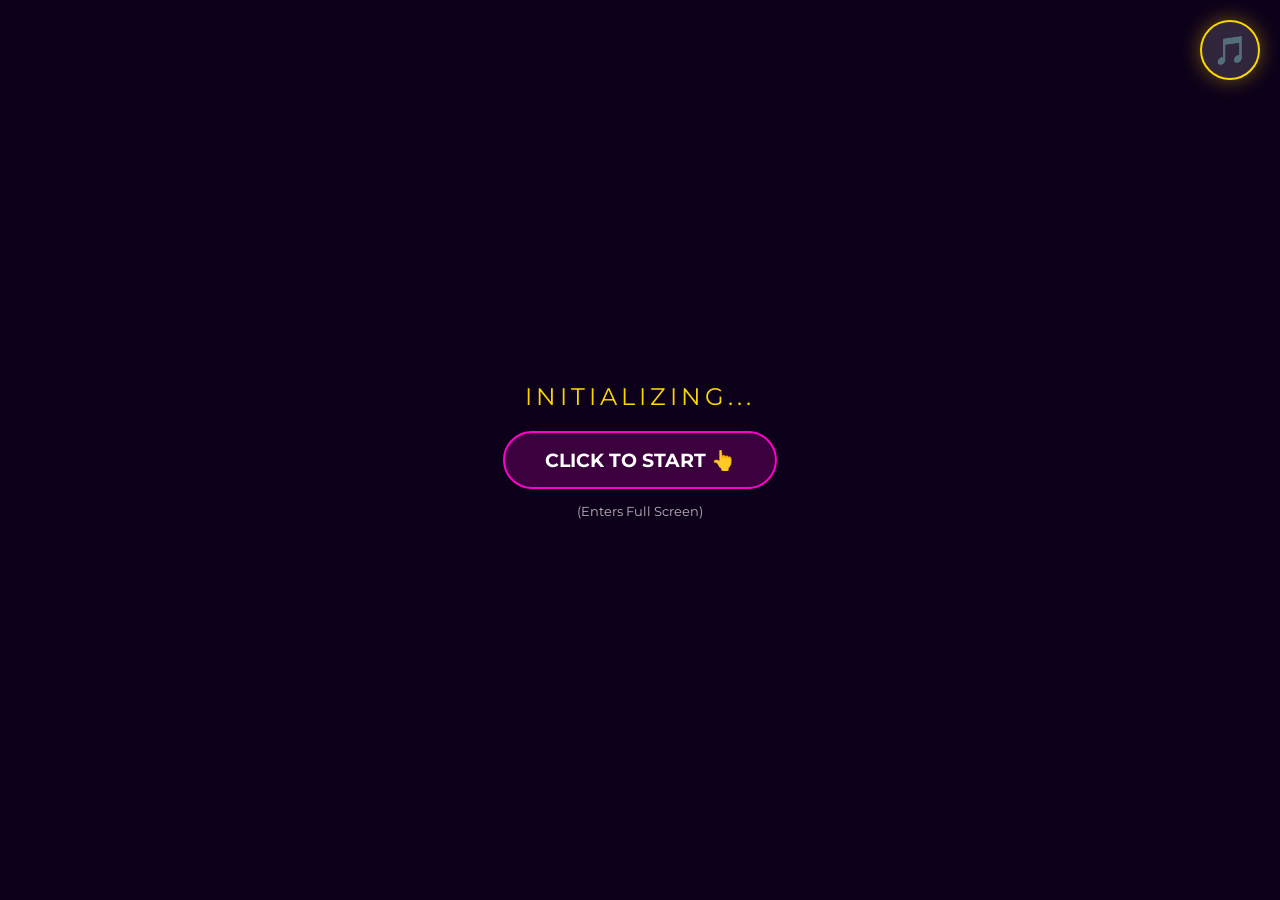
==== bir.html @ 64b7e71c "a" ====
<!DOCTYPE html>
<html lang="en">
<head>
    <meta charset="UTF-8">
    <meta name="viewport" content="width=device-width, initial-scale=1.0, maximum-scale=1.0, user-scalable=no">
    <title>✨ Meghana's Birthday Universe ✨</title>
    <script src="https://cdnjs.cloudflare.com/ajax/libs/gsap/3.12.2/gsap.min.js"></script>
    <script src="https://cdn.jsdelivr.net/npm/canvas-confetti@1.6.0/dist/confetti.browser.min.js"></script>
    <link href="https://fonts.googleapis.com/css2?family=Cinzel:wght@400;700&family=Satisfy&family=Montserrat:wght@300;600;800&display=swap" rel="stylesheet">
    
    <style>
        :root {
            --gold: #ffd700;
            --pink: #ff00cc;
            --blue: #00ffff;
        }

        * { margin: 0; padding: 0; box-sizing: border-box; }

        body {
            background: radial-gradient(circle at center, #2e003e 0%, #0d001a 60%, #000000 100%);
            color: white;
            font-family: 'Montserrat', sans-serif;
            overflow: hidden;
            height: 100vh;
            width: 100vw;
            perspective: 2000px;
        }

        /* ===== 1. ROTATE DEVICE WARNING (Portrait Mode) ===== */
        #rotate-warning {
            display: none; /* Hidden by default */
            position: fixed;
            top: 0; left: 0; width: 100%; height: 100%;
            background: #000;
            z-index: 999999;
            flex-direction: column;
            justify-content: center;
            align-items: center;
            text-align: center;
            padding: 20px;
        }
        
        #rotate-warning h2 {
            color: var(--pink);
            font-family: 'Cinzel', serif;
            margin-bottom: 20px;
            font-size: 2rem;
        }
        
        #rotate-warning p {
            font-size: 1.2rem;
            color: #ddd;
        }

        /* Only show this warning if device is in Portrait (Vertical) mode */
        @media (orientation: portrait) {
            #rotate-warning { display: flex; }
            #loader, #universe, .music-control, .shinchan-corner-container { display: none !important; }
        }

        /* ===== SHINCHAN CORNER ===== */
        .shinchan-corner-container {
            position: fixed;
            bottom: 10px;
            left: 10px;
            z-index: 9000;
            pointer-events: none;
        }

        .shinchan-img {
            width: 120px;
            height: auto;
            filter: drop-shadow(0 0 10px white);
            animation: bounce 2s infinite ease-in-out;
        }

        @keyframes bounce {
            0%, 100% { transform: translateY(0); }
            50% { transform: translateY(-15px); }
        }

        /* ===== MUSIC CONTROL (Top Right Corner) ===== */
        .music-control {
            position: fixed;
            top: 20px;
            right: 20px;
            z-index: 10001;
            background: rgba(255, 255, 255, 0.15);
            backdrop-filter: blur(10px);
            border: 2px solid var(--gold);
            padding: 10px;
            border-radius: 50%;
            cursor: pointer;
            width: 60px;
            height: 60px;
            display: flex;
            justify-content: center;
            align-items: center;
            box-shadow: 0 0 20px rgba(255, 215, 0, 0.4);
            transition: transform 0.3s;
        }
        .music-control:active { transform: scale(0.9); }

        /* ===== LOADER (Tap to Start) ===== */
        #loader {
            position: fixed;
            top: 0; left: 0; width: 100%; height: 100%;
            background: #0d001a;
            z-index: 10000;
            display: flex;
            justify-content: center;
            align-items: center;
            flex-direction: column;
            transition: opacity 1s;
            cursor: pointer;
        }
        
        .pulse-btn {
            margin-top: 20px;
            padding: 15px 40px;
            border: 2px solid var(--pink);
            border-radius: 50px;
            background: rgba(255, 0, 204, 0.2);
            color: white;
            font-weight: bold;
            font-size: 1.2rem;
            animation: pulse 1.5s infinite;
        }
        @keyframes pulse { 0% { box-shadow: 0 0 0 0 rgba(255, 0, 204, 0.7); } 70% { box-shadow: 0 0 0 15px rgba(255, 0, 204, 0); } 100% { box-shadow: 0 0 0 0 rgba(255, 0, 204, 0); } }

        /* ===== INTRO ===== */
        #intro-layer {
            position: fixed;
            top: 0; left: 0; width: 100%; height: 100%;
            background: #0d001a;
            z-index: 9999;
            display: none;
            justify-content: center;
            align-items: center;
            flex-direction: column;
        }
        
        .intro-text {
            font-family: 'Cinzel', serif;
            font-size: clamp(1.5rem, 4vw, 3rem);
            background: linear-gradient(90deg, #fff, var(--pink), var(--blue));
            -webkit-background-clip: text;
            -webkit-text-fill-color: transparent;
            opacity: 0;
            text-align: center;
            padding: 0 20px;
        }

        /* ===== UNIVERSE ===== */
        #universe {
            width: 100%; height: 100%;
            position: relative;
            transform-style: preserve-3d;
            opacity: 0;
            transition: opacity 2s;
        }

        .center-sun {
            position: absolute; top: 50%; left: 50%;
            transform: translate(-50%, -50%);
            text-align: center; z-index: 10;
            width: 100%;
        }

        .hbd-text {
            font-family: 'Cinzel', serif;
            font-size: clamp(3rem, 6vw, 6rem); 
            color: white;
            text-shadow: 0 0 30px var(--pink), 0 0 60px var(--blue);
            animation: pulseGlow 3s infinite alternate;
        }

        @keyframes pulseGlow { from { transform: scale(1); } to { transform: scale(1.05); } }

        #solar-system { width: 100%; height: 100%; position: absolute; transform-style: preserve-3d; }

        .planet-card {
            position: absolute; top: 50%; left: 50%;
            width: 160px; height: 220px; 
            background: rgba(255, 255, 255, 0.1);
            border: 2px solid rgba(255, 255, 255, 0.5);
            border-radius: 20px;
            padding: 8px;
            transform-style: preserve-3d;
            box-shadow: 0 0 20px rgba(255, 0, 204, 0.3);
        }

        .planet-card img { width: 100%; height: 85%; object-fit: cover; border-radius: 15px; }

        /* ===== MODALS ===== */
        .modal {
            position: fixed; top: 0; left: 0; width: 100%; height: 100%;
            background: rgba(0,0,0,0.9); z-index: 2000; 
            display: none; justify-content: center; align-items: center;
            padding: 20px;
        }
        .modal.active { display: flex; }

        .message-card {
            width: 90%; max-width: 600px;
            background: linear-gradient(135deg, #1a0b2e, #2e003e);
            border: 2px solid var(--pink);
            padding: 30px; border-radius: 20px; position: relative;
            color: white;
        }

        .close-btn { position: absolute; top: 10px; right: 20px; cursor: pointer; font-size: 30px; color: white;}

        .controls {
            position: fixed; bottom: 20px; width: 100%;
            display: flex; justify-content: center; gap: 20px; z-index: 100;
        }

        .ctrl-btn {
            background: rgba(255,255,255,0.2); border: 2px solid white; color: white;
            padding: 10px 20px; border-radius: 50px; cursor: pointer; font-weight: bold;
            backdrop-filter: blur(5px);
            font-size: 1rem;
            transition: 0.2s;
        }
        .ctrl-btn:active { transform: scale(0.95); background: white; color: black; }

        #stars { position: fixed; top: 0; left: 0; width: 100%; height: 100%; z-index: -1; }
        .star { position: absolute; background: white; border-radius: 50%; animation: twinkle 3s infinite; }
        @keyframes twinkle { 0% { opacity: 0.3; } 50% { opacity: 1; } 100% { opacity: 0.3; } }

        /* ===== LANDSCAPE MOBILE OPTIMIZATION ===== */
        /* When height is small (landscape phone), adjust sizing */
        @media (max-height: 500px) {
            .planet-card { width: 120px; height: 160px; }
            .hbd-text { font-size: 3rem; }
            .shinchan-img { width: 80px; }
            .controls { bottom: 10px; }
        }
    </style>
</head>
<body>

    <div id="rotate-warning">
        <div style="font-size: 4rem;">🔄</div>
        <h2>Please Rotate Your Phone</h2>
        <p>This experience is best viewed in<br><strong>Landscape Mode</strong></p>
    </div>

    <audio id="bgMusic" loop>
        <source src="TEMPLE.MP3" type="audio/mpeg">
    </audio>

    <div class="shinchan-corner-container">
        <img src="https://media.tenor.com/PWAKk8-JzWwAAAAi/shin-chan-dance.gif" class="shinchan-img" alt="Shinchan">
    </div>

    <div class="music-control" onclick="toggleMusic()">
        <span id="musicIcon" style="font-size: 28px;">🎵</span>
    </div>

    <div id="loader" onclick="startExperience()">
        <div style="color: var(--gold); letter-spacing: 4px; font-size: 1.5rem; text-align:center;">INITIALIZING...</div>
        <div class="pulse-btn">CLICK TO START 👆</div>
        <div style="margin-top: 15px; font-size: 0.8rem; opacity: 0.7;">(Enters Full Screen)</div>
    </div>

    <div id="intro-layer">
        <div class="intro-text" id="line1">Among billions of stars...</div>
        <div class="intro-text" id="line2" style="margin-top: 20px;">Only one shines as bright as you ✨</div>
        <div class="intro-text" id="line3" style="margin-top: 20px;">Happy Birthday Meghana! 🎂</div>
    </div>

    <div id="universe">
        <div id="stars"></div>
        <div class="center-sun">
            <div class="hbd-text">MEGHANA</div>
            <div style="color: var(--gold); margin-top: 5px; font-size: 1.2rem;">Banti 🐻 | Maggie 🍜</div>
        </div>
        <div id="solar-system"></div>
        
        <div class="controls">
            <button class="ctrl-btn" onclick="openModal('msgModal')">💌 Letter</button>
            <button class="ctrl-btn" onclick="openModal('videoModal')" style="border-color: var(--blue);">🎬 Video</button>
            <button class="ctrl-btn" onclick="startParty()" style="border-color: var(--pink); background: rgba(255, 0, 204, 0.2);">🎉 Celebrate</button>
        </div>
    </div>

    <div class="modal" id="msgModal">
        <div class="message-card">
            <div class="close-btn" onclick="closeModal('msgModal')">×</div>
            <h2 style="color: var(--gold); text-align: center; margin-bottom: 20px;">Dear Maggie,</h2>
            <p style="line-height: 1.6;">Happy Birthday to the most beautiful soul! Nuvvu naa life lo ochinappati nunchi, everything feels brighter. You are my safe place, my Banti, and my best friend forever. Stay rare, stay strong! 💕</p>
            <div style="text-align: right; margin-top: 20px; font-family: 'Satisfy'; color: var(--pink); font-size: 1.5rem;">- Sudheer</div>
        </div>
    </div>

    <div class="modal" id="videoModal">
        <div style="width: 90%; max-width: 800px; position: relative;">
            <div class="close-btn" onclick="closeModal('videoModal')" style="color: white; top: -40px;">×</div>
            <iframe src="https://go.screenpal.com/watch/cOn2Xvn0Fhf" style="width: 100%; height: 80vh; border-radius: 15px; border: 2px solid var(--blue);" allow="autoplay"></iframe>
        </div>
    </div>

    <script>
        // --- MUSIC LOGIC ---
        const music = document.getElementById('bgMusic');
        const musicIcon = document.getElementById('musicIcon');
        let isPlaying = false;

        function toggleMusic() {
            if (music.paused) {
                music.play();
                musicIcon.textContent = '⏸️'; // Pause icon
                isPlaying = true;
            } else {
                music.pause();
                musicIcon.textContent = '▶️'; // Play icon
                isPlaying = false;
            }
        }

        // --- START EXPERIENCE (FULLSCREEN + AUDIO) ---
        function startExperience() {
            // 1. Trigger Full Screen
            var elem = document.documentElement;
            if (elem.requestFullscreen) {
                elem.requestFullscreen().catch(err => console.log(err));
            } else if (elem.webkitRequestFullscreen) { /* Safari */
                elem.webkitRequestFullscreen();
            } else if (elem.msRequestFullscreen) { /* IE11 */
                elem.msRequestFullscreen();
            }

            // 2. Play Music
            music.play().then(() => {
                musicIcon.textContent = '⏸️';
                isPlaying = true;
            }).catch(e => {
                console.log("Audio play failed, user must toggle manually", e);
                musicIcon.textContent = '▶️';
            });

            // 3. Remove Loader & Start Intro
            const loader = document.getElementById('loader');
            loader.style.opacity = '0';
            setTimeout(() => {
                loader.style.display = 'none';
                runIntro();
            }, 1000);
        }

        // --- SHINCHAN LOGIC ---
        const shinchanGifs = [
            "https://media.tenor.com/PWAKk8-JzWwAAAAi/shin-chan-dance.gif", 
            "https://media.tenor.com/2sJ12rloX-0AAAAi/shinchan-funny.gif",
            "https://media.tenor.com/V9j3X4qB4kQAAAAi/shin-chan-dance.gif"
        ];

        function spawnShinchan() {
            // Don't spawn if in portrait mode warning
            if (window.innerHeight > window.innerWidth) return;

            const el = document.createElement('img');
            el.src = shinchanGifs[Math.floor(Math.random() * shinchanGifs.length)];
            el.className = 'shinchan-floater';
            el.style.left = Math.random() * 90 + '%';
            
            const size = Math.random() * 60 + 50; 
            el.style.width = size + 'px';
            el.style.height = 'auto';
            
            document.body.appendChild(el);
            setTimeout(() => { el.remove(); }, 12000);
        }

        // --- UNIVERSE LOGIC ---
        const photos = [
            { src: "https://i.ibb.co/gZNXgf7Z/IMG-20260214-165801-418.jpg", label: "Radiant 💕" },
            { src: "https://i.ibb.co/67tp1xYh/IMG-20260214-165756-863.jpg", label: "Sunshine ☀️" },
            { src: "https://i.ibb.co/677HsPRN/IMG-20260214-165753-050.jpg", label: "Grace 🌸" },
            { src: "https://i.ibb.co/FLXwY0fz/IMG-20260202-154722.jpg", label: "Queen 👑" },
            { src: "https://i.ibb.co/Kpp1zz7J/IMG-20251212-184509.jpg", label: "Banti 🐻" },
            { src: "https://i.ibb.co/v6YfdGgB/IMG-20251230-120601.jpg", label: "Bestie 💖" }
        ];

        function runIntro() {
            const intro = document.getElementById('intro-layer');
            intro.style.display = 'flex';
            const tl = gsap.timeline();
            tl.to("#line1", { opacity: 1, duration: 1.5 })
              .to("#line1", { opacity: 0, duration: 1, delay: 0.5 })
              .to("#line2", { opacity: 1, duration: 1.5 })
              .to("#line2", { opacity: 0, duration: 1, delay: 0.5 })
              .to("#line3", { opacity: 1, duration: 1.5 })
              .to("#intro-layer", { opacity: 0, duration: 1, delay: 1 })
              .call(() => {
                  intro.style.display = 'none';
                  document.getElementById('universe').style.opacity = '1';
                  initUniverse();
                  setInterval(spawnShinchan, 3000); // Start shinchan only after intro
              });
        }

        let orbitTweens = [];
        
        function initUniverse() {
            const system = document.getElementById('solar-system');
            
            // Adjust radius for landscape vs desktop
            // In landscape mobile, width is large but height is small.
            // We want the planets to fit on screen.
            const h = window.innerHeight;
            const w = window.innerWidth;
            let radius = 300; 
            
            if (h < 500) { radius = 200; } // Landscape mobile
            else if (w < 768) { radius = 150; } // Portrait mobile (though we block it, good fallback)
            
            photos.forEach((p, i) => {
                const card = document.createElement('div');
                card.className = 'planet-card';
                card.innerHTML = `<img src="${p.src}"><p style="text-align:center; font-size:12px; margin-top:5px;">${p.label}</p>`;
                system.appendChild(card);

                const angle = (i / photos.length) * Math.PI * 2;
                
                const tween = gsap.to({}, {
                    duration: 35, repeat: -1, ease: "none",
                    onUpdate: function() {
                        const prg = this.progress() * Math.PI * 2;
                        const cur = angle + prg;
                        
                        const x = Math.cos(cur) * radius;
                        const z = Math.sin(cur) * radius;
                        
                        // Z-index depth logic
                        const scale = (z + 600) / 600;
                        const opacity = (z + 800) / 1200;
                        
                        card.style.transform = `translate(-50%, -50%) translate3d(${x}px, 0, ${z}px) scale(${scale})`;
                        card.style.zIndex = Math.round(z + 500);
                        card.style.opacity = opacity;
                    }
                });
                orbitTweens.push(tween);
            });

            // Stars
            const stars = document.getElementById('stars');
            for(let i=0; i<100; i++) {
                const s = document.createElement('div');
                s.className = 'star';
                s.style.left = Math.random()*100+'%';
                s.style.top = Math.random()*100+'%';
                s.style.width = Math.random()*3+'px';
                s.style.height = s.style.width;
                stars.appendChild(s);
            }
        }

        function openModal(id) { document.getElementById(id).classList.add('active'); }
        function closeModal(id) { document.getElementById(id).classList.remove('active'); }

        function startParty() {
            if (music.paused) toggleMusic();
            confetti({ particleCount: 200, spread: 80, origin: { y: 0.6 } });
            
            orbitTweens.forEach(t => gsap.to(t, { timeScale: 6, duration: 0.5 }));
            setTimeout(() => {
                orbitTweens.forEach(t => gsap.to(t, { timeScale: 1, duration: 2 }));
            }, 6000);
        }
    </script>
</body>
</html>
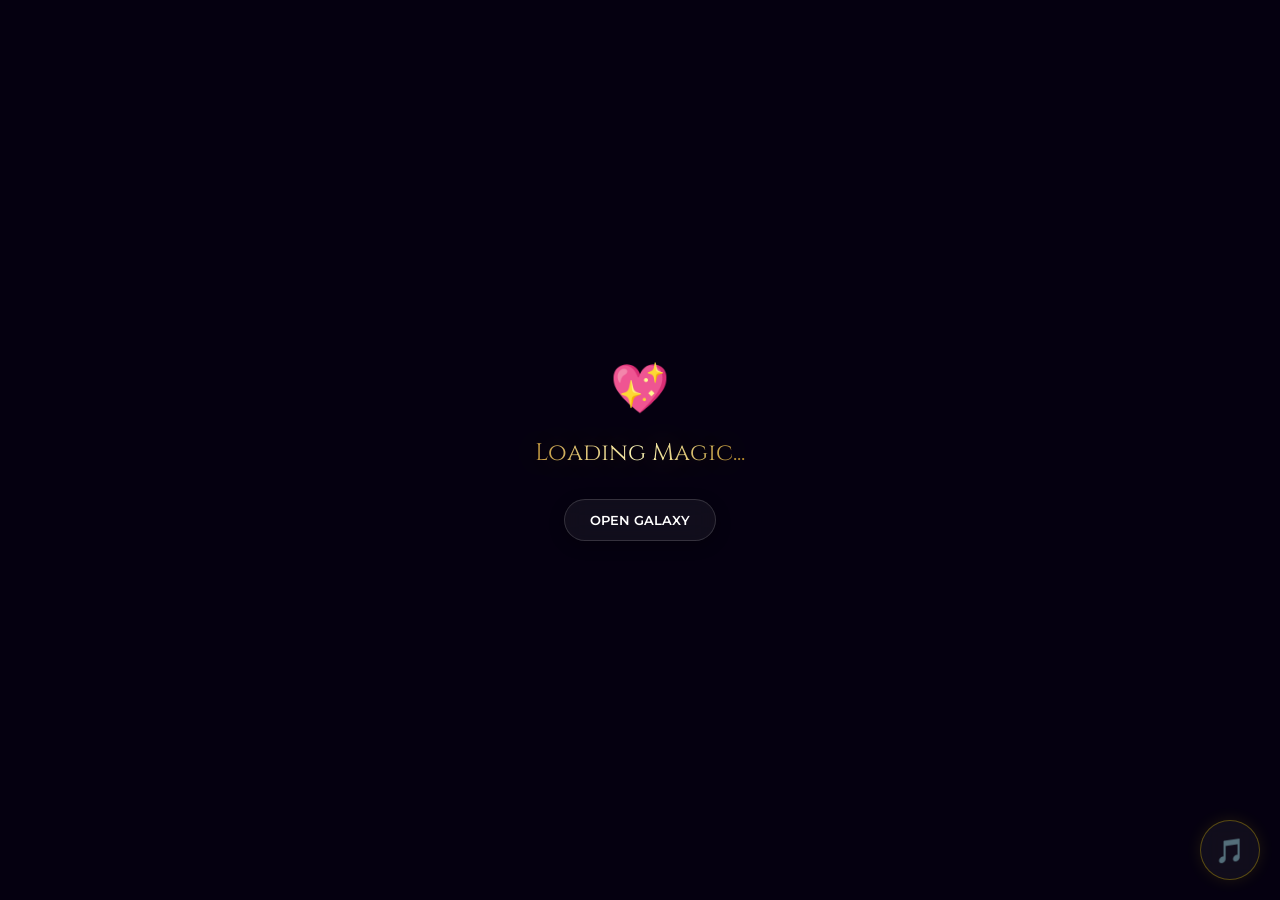
==== commit 1cfb23fd: "magg" ====
--- a/bir.html
+++ b/bir.html
@@ -3,346 +3,404 @@
 <head>
     <meta charset="UTF-8">
     <meta name="viewport" content="width=device-width, initial-scale=1.0, maximum-scale=1.0, user-scalable=no">
-    <title>✨ Meghana's Birthday Universe ✨</title>
+    <title>✨ Meghana's Meteor Universe ✨</title>
+    
     <script src="https://cdnjs.cloudflare.com/ajax/libs/gsap/3.12.2/gsap.min.js"></script>
     <script src="https://cdn.jsdelivr.net/npm/canvas-confetti@1.6.0/dist/confetti.browser.min.js"></script>
-    <link href="https://fonts.googleapis.com/css2?family=Cinzel:wght@400;700&family=Satisfy&family=Montserrat:wght@300;600;800&display=swap" rel="stylesheet">
+    <link href="https://fonts.googleapis.com/css2?family=Cinzel:wght@400;700&family=Montserrat:wght@300;600&family=Satisfy&display=swap" rel="stylesheet">
     
     <style>
         :root {
-            --gold: #ffd700;
-            --pink: #ff00cc;
-            --blue: #00ffff;
+            --gold-gradient: linear-gradient(to right, #bf953f, #fcf6ba, #b38728, #fbf5b7, #aa771c);
+            --glass-bg: rgba(255, 255, 255, 0.05);
+            --glass-border: 1px solid rgba(255, 255, 255, 0.15);
+            --glass-blur: blur(12px);
         }
 
         * { margin: 0; padding: 0; box-sizing: border-box; }
 
         body {
-            background: radial-gradient(circle at center, #2e003e 0%, #0d001a 60%, #000000 100%);
+            background: radial-gradient(circle at center, #0f0c29 0%, #302b63 50%, #24243e 100%);
             color: white;
             font-family: 'Montserrat', sans-serif;
             overflow: hidden;
             height: 100vh;
             width: 100vw;
-            perspective: 2000px;
-        }
-
-        /* ===== 1. ROTATE DEVICE WARNING (Portrait Mode) ===== */
+            perspective: 1500px;
+        }
+
+        /* ===== BACKGROUND CANVAS ===== */
+        #galaxy-canvas {
+            position: fixed; top: 0; left: 0; width: 100%; height: 100%; z-index: -1;
+        }
+
+        /* ===== SHINE TEXT EFFECT ===== */
+        .shine-text {
+            font-family: 'Cinzel', serif;
+            background: var(--gold-gradient);
+            -webkit-background-clip: text;
+            background-clip: text;
+            color: transparent;
+            background-size: 200% auto;
+            animation: shineMove 3s linear infinite;
+            text-shadow: 0 0 30px rgba(255, 215, 0, 0.3);
+        }
+
+        @keyframes shineMove {
+            to { background-position: 200% center; }
+        }
+
+        /* ===== TOP HEADER ===== */
+        .top-header {
+            position: fixed; top: 20px; width: 100%; text-align: center; z-index: 50;
+            pointer-events: none; animation: floatHeader 3s ease-in-out infinite;
+        }
+
+        .header-text {
+            font-family: 'Satisfy', cursive;
+            font-size: clamp(2rem, 5vw, 3.5rem);
+            background: linear-gradient(to right, #ff9a9e, #fad0c4, #ffd1ff);
+            -webkit-background-clip: text;
+            -webkit-text-fill-color: transparent;
+            filter: drop-shadow(0 0 10px rgba(255, 105, 180, 0.6));
+        }
+
+        @keyframes floatHeader { 0%, 100% { transform: translateY(0); } 50% { transform: translateY(-10px); } }
+
+        /* ===== GLASS BUTTONS ===== */
+        .glass-btn {
+            background: var(--glass-bg); backdrop-filter: var(--glass-blur);
+            border: var(--glass-border); color: white; padding: 12px 25px;
+            border-radius: 50px; cursor: pointer; font-family: 'Montserrat';
+            font-weight: 600; transition: 0.3s; box-shadow: 0 4px 15px rgba(0,0,0,0.3);
+        }
+
+        .glass-btn:hover {
+            background: rgba(255, 255, 255, 0.15); transform: translateY(-3px);
+            border-color: #ffd700; box-shadow: 0 0 20px rgba(255, 215, 0, 0.4);
+        }
+
+        /* ===== ROTATE WARNING ===== */
         #rotate-warning {
-            display: none; /* Hidden by default */
-            position: fixed;
-            top: 0; left: 0; width: 100%; height: 100%;
-            background: #000;
-            z-index: 999999;
-            flex-direction: column;
-            justify-content: center;
-            align-items: center;
-            text-align: center;
-            padding: 20px;
-        }
+            display: none; position: fixed; top: 0; left: 0; width: 100%; height: 100%;
+            background: #000; z-index: 999999; flex-direction: column;
+            justify-content: center; align-items: center; text-align: center;
+        }
+        @media (orientation: portrait) { 
+            #rotate-warning { display: flex; } 
+            #universe, #intro-layer, .controls, .music-control, .shinchan-corner, .top-header { display: none !important; }
+        }
+
+        /* ===== SHINCHAN ===== */
+        .shinchan-corner {
+            position: fixed; bottom: 15px; left: 15px; z-index: 9000; pointer-events: none;
+        }
+        .shinchan-corner img {
+            width: 100px; filter: drop-shadow(0 0 10px rgba(255,255,255,0.5));
+            animation: bounce 2s infinite ease-in-out;
+        }
+        @keyframes bounce { 0%, 100% {transform:translateY(0);} 50% {transform:translateY(-10px);} }
         
-        #rotate-warning h2 {
-            color: var(--pink);
-            font-family: 'Cinzel', serif;
-            margin-bottom: 20px;
-            font-size: 2rem;
-        }
-        
-        #rotate-warning p {
-            font-size: 1.2rem;
-            color: #ddd;
-        }
-
-        /* Only show this warning if device is in Portrait (Vertical) mode */
-        @media (orientation: portrait) {
-            #rotate-warning { display: flex; }
-            #loader, #universe, .music-control, .shinchan-corner-container { display: none !important; }
-        }
-
-        /* ===== SHINCHAN CORNER ===== */
-        .shinchan-corner-container {
-            position: fixed;
-            bottom: 10px;
-            left: 10px;
-            z-index: 9000;
-            pointer-events: none;
-        }
-
-        .shinchan-img {
-            width: 120px;
-            height: auto;
-            filter: drop-shadow(0 0 10px white);
-            animation: bounce 2s infinite ease-in-out;
-        }
-
-        @keyframes bounce {
-            0%, 100% { transform: translateY(0); }
-            50% { transform: translateY(-15px); }
-        }
-
-        /* ===== MUSIC CONTROL (Top Right Corner) ===== */
+        .shinchan-float {
+            position: fixed; pointer-events: none; z-index: 8999; opacity: 1;
+            filter: drop-shadow(0 0 15px rgba(255,215,0,0.3));
+        }
+
+        /* ===== MUSIC CONTROL ===== */
         .music-control {
-            position: fixed;
-            top: 20px;
-            right: 20px;
-            z-index: 10001;
-            background: rgba(255, 255, 255, 0.15);
-            backdrop-filter: blur(10px);
-            border: 2px solid var(--gold);
-            padding: 10px;
-            border-radius: 50%;
-            cursor: pointer;
-            width: 60px;
-            height: 60px;
-            display: flex;
-            justify-content: center;
-            align-items: center;
-            box-shadow: 0 0 20px rgba(255, 215, 0, 0.4);
-            transition: transform 0.3s;
-        }
-        .music-control:active { transform: scale(0.9); }
-
-        /* ===== LOADER (Tap to Start) ===== */
+            position: fixed; bottom: 20px; right: 20px; z-index: 10001;
+            width: 60px; height: 60px; border-radius: 50%;
+            background: rgba(255, 255, 255, 0.05); backdrop-filter: blur(10px);
+            border: 1px solid rgba(255, 215, 0, 0.3); display: flex;
+            justify-content: center; align-items: center; cursor: pointer;
+            transition: 0.3s; box-shadow: 0 0 15px rgba(255, 215, 0, 0.1);
+        }
+        .music-control:hover { transform: scale(1.1); box-shadow: 0 0 25px rgba(255, 215, 0, 0.4); }
+
+        /* ===== LOADER ===== */
         #loader {
-            position: fixed;
-            top: 0; left: 0; width: 100%; height: 100%;
-            background: #0d001a;
-            z-index: 10000;
-            display: flex;
-            justify-content: center;
-            align-items: center;
-            flex-direction: column;
+            position: fixed; top: 0; left: 0; width: 100%; height: 100%;
+            background: #050010; z-index: 10000;
+            display: flex; justify-content: center; align-items: center; flex-direction: column;
             transition: opacity 1s;
-            cursor: pointer;
-        }
-        
-        .pulse-btn {
-            margin-top: 20px;
-            padding: 15px 40px;
-            border: 2px solid var(--pink);
-            border-radius: 50px;
-            background: rgba(255, 0, 204, 0.2);
-            color: white;
-            font-weight: bold;
-            font-size: 1.2rem;
-            animation: pulse 1.5s infinite;
-        }
-        @keyframes pulse { 0% { box-shadow: 0 0 0 0 rgba(255, 0, 204, 0.7); } 70% { box-shadow: 0 0 0 15px rgba(255, 0, 204, 0); } 100% { box-shadow: 0 0 0 0 rgba(255, 0, 204, 0); } }
+        }
+        .heart-beat { font-size: 3rem; animation: beat 1s infinite; margin-bottom: 20px; }
+        @keyframes beat { 0%, 100% { transform: scale(1); } 50% { transform: scale(1.2); } }
 
         /* ===== INTRO ===== */
         #intro-layer {
-            position: fixed;
-            top: 0; left: 0; width: 100%; height: 100%;
-            background: #0d001a;
-            z-index: 9999;
-            display: none;
-            justify-content: center;
-            align-items: center;
-            flex-direction: column;
-        }
-        
+            position: fixed; top: 0; left: 0; width: 100%; height: 100%;
+            background: #000; z-index: 9999; display: none;
+            justify-content: center; align-items: center; flex-direction: column;
+        }
         .intro-text {
-            font-family: 'Cinzel', serif;
-            font-size: clamp(1.5rem, 4vw, 3rem);
-            background: linear-gradient(90deg, #fff, var(--pink), var(--blue));
-            -webkit-background-clip: text;
-            -webkit-text-fill-color: transparent;
-            opacity: 0;
-            text-align: center;
-            padding: 0 20px;
+            font-family: 'Cinzel', serif; font-size: clamp(2rem, 5vw, 3.5rem);
+            color: white; opacity: 0; text-align: center;
+            text-shadow: 0 0 20px rgba(255,255,255,0.5);
         }
 
         /* ===== UNIVERSE ===== */
         #universe {
-            width: 100%; height: 100%;
-            position: relative;
-            transform-style: preserve-3d;
-            opacity: 0;
-            transition: opacity 2s;
+            width: 100%; height: 100%; position: relative;
+            transform-style: preserve-3d; opacity: 0; transition: opacity 2s;
         }
 
         .center-sun {
             position: absolute; top: 50%; left: 50%;
-            transform: translate(-50%, -50%);
-            text-align: center; z-index: 10;
-            width: 100%;
+            transform: translate(-50%, -50%); text-align: center; z-index: 10;
         }
 
         .hbd-text {
-            font-family: 'Cinzel', serif;
-            font-size: clamp(3rem, 6vw, 6rem); 
-            color: white;
-            text-shadow: 0 0 30px var(--pink), 0 0 60px var(--blue);
-            animation: pulseGlow 3s infinite alternate;
-        }
-
-        @keyframes pulseGlow { from { transform: scale(1); } to { transform: scale(1.05); } }
+            font-size: clamp(3.5rem, 8vw, 7rem);
+            letter-spacing: 5px; font-weight: 700;
+        }
+
+        .subtitle {
+            font-family: 'Satisfy', cursive; font-size: 1.8rem; color: #ff00cc;
+            margin-top: 10px; text-shadow: 0 0 10px rgba(255,0,204,0.5);
+        }
 
         #solar-system { width: 100%; height: 100%; position: absolute; transform-style: preserve-3d; }
 
+        /* ===== PHOTO CARDS ===== */
         .planet-card {
             position: absolute; top: 50%; left: 50%;
-            width: 160px; height: 220px; 
-            background: rgba(255, 255, 255, 0.1);
-            border: 2px solid rgba(255, 255, 255, 0.5);
-            border-radius: 20px;
-            padding: 8px;
-            transform-style: preserve-3d;
-            box-shadow: 0 0 20px rgba(255, 0, 204, 0.3);
-        }
-
-        .planet-card img { width: 100%; height: 85%; object-fit: cover; border-radius: 15px; }
+            width: 150px; height: 210px;
+            background: rgba(255, 255, 255, 0.05);
+            backdrop-filter: blur(5px);
+            border: 1px solid rgba(255, 255, 255, 0.2);
+            border-radius: 15px; padding: 5px;
+            transform-style: preserve-3d; transition: 0.3s; cursor: pointer;
+            box-shadow: 0 10px 30px rgba(0,0,0,0.5);
+        }
+
+        .planet-card:hover {
+            transform: scale(1.15) !important; border-color: #ffd700;
+            box-shadow: 0 0 30px rgba(255, 215, 0, 0.5); z-index: 1000 !important;
+        }
+
+        .planet-card img { width: 100%; height: 85%; object-fit: cover; border-radius: 10px; }
+
+        .planet-label {
+            text-align: center; color: #ddd; font-size: 0.9rem; margin-top: 5px;
+            font-family: 'Cinzel', serif;
+        }
 
         /* ===== MODALS ===== */
         .modal {
             position: fixed; top: 0; left: 0; width: 100%; height: 100%;
-            background: rgba(0,0,0,0.9); z-index: 2000; 
-            display: none; justify-content: center; align-items: center;
-            padding: 20px;
+            background: rgba(0, 0, 0, 0.9); backdrop-filter: blur(15px);
+            z-index: 2000; display: none; justify-content: center; align-items: center;
         }
         .modal.active { display: flex; }
 
         .message-card {
-            width: 90%; max-width: 600px;
-            background: linear-gradient(135deg, #1a0b2e, #2e003e);
-            border: 2px solid var(--pink);
-            padding: 30px; border-radius: 20px; position: relative;
-            color: white;
-        }
-
-        .close-btn { position: absolute; top: 10px; right: 20px; cursor: pointer; font-size: 30px; color: white;}
+            width: 90%; max-width: 600px; background: rgba(20, 20, 20, 0.8);
+            border: 1px solid #ffd700; box-shadow: 0 0 50px rgba(255, 215, 0, 0.2);
+            padding: 40px; border-radius: 20px; position: relative; color: white;
+            animation: popUp 0.4s cubic-bezier(0.175, 0.885, 0.32, 1.275);
+        }
+        @keyframes popUp { from{transform: scale(0.8); opacity:0;} to{transform: scale(1); opacity:1;} }
+
+        .close-btn {
+            position: absolute; top: 15px; right: 20px; font-size: 30px;
+            cursor: pointer; color: #888; transition: 0.3s;
+        }
+        .close-btn:hover { color: #ffd700; }
 
         .controls {
-            position: fixed; bottom: 20px; width: 100%;
-            display: flex; justify-content: center; gap: 20px; z-index: 100;
-        }
-
-        .ctrl-btn {
-            background: rgba(255,255,255,0.2); border: 2px solid white; color: white;
-            padding: 10px 20px; border-radius: 50px; cursor: pointer; font-weight: bold;
-            backdrop-filter: blur(5px);
-            font-size: 1rem;
-            transition: 0.2s;
-        }
-        .ctrl-btn:active { transform: scale(0.95); background: white; color: black; }
-
-        #stars { position: fixed; top: 0; left: 0; width: 100%; height: 100%; z-index: -1; }
-        .star { position: absolute; background: white; border-radius: 50%; animation: twinkle 3s infinite; }
-        @keyframes twinkle { 0% { opacity: 0.3; } 50% { opacity: 1; } 100% { opacity: 0.3; } }
-
-        /* ===== LANDSCAPE MOBILE OPTIMIZATION ===== */
-        /* When height is small (landscape phone), adjust sizing */
-        @media (max-height: 500px) {
-            .planet-card { width: 120px; height: 160px; }
+            position: fixed; bottom: 30px; left: 50%; transform: translateX(-50%);
+            display: flex; gap: 15px; z-index: 100;
+        }
+
+        @media (max-width: 768px) {
+            .planet-card { width: 110px; height: 150px; }
             .hbd-text { font-size: 3rem; }
-            .shinchan-img { width: 80px; }
-            .controls { bottom: 10px; }
+            .controls { bottom: 15px; }
+            .glass-btn { padding: 10px 15px; font-size: 0.9rem; }
+            .header-text { font-size: 2rem; }
         }
     </style>
 </head>
 <body>
 
     <div id="rotate-warning">
-        <div style="font-size: 4rem;">🔄</div>
-        <h2>Please Rotate Your Phone</h2>
-        <p>This experience is best viewed in<br><strong>Landscape Mode</strong></p>
-    </div>
-
-    <audio id="bgMusic" loop>
+        <div style="font-size: 3rem; margin-bottom: 20px;">📱</div>
+        <h2 style="color: #ffd700;">Please Rotate Your Phone</h2>
+        <p>Best viewed in Landscape Mode</p>
+    </div>
+
+    <audio id="bgMusic" loop preload="auto">
         <source src="TEMPLE.MP3" type="audio/mpeg">
     </audio>
 
-    <div class="shinchan-corner-container">
-        <img src="https://media.tenor.com/PWAKk8-JzWwAAAAi/shin-chan-dance.gif" class="shinchan-img" alt="Shinchan">
+    <div class="shinchan-corner">
+        <img src="https://i.ibb.co/PZbLHBnt/1b7da158e7b8c57c43d6ca7a73c2578c.jpg" alt="Shinchan" id="cornerShinchan">
     </div>
 
     <div class="music-control" onclick="toggleMusic()">
-        <span id="musicIcon" style="font-size: 28px;">🎵</span>
-    </div>
-
-    <div id="loader" onclick="startExperience()">
-        <div style="color: var(--gold); letter-spacing: 4px; font-size: 1.5rem; text-align:center;">INITIALIZING...</div>
-        <div class="pulse-btn">CLICK TO START 👆</div>
-        <div style="margin-top: 15px; font-size: 0.8rem; opacity: 0.7;">(Enters Full Screen)</div>
+        <span id="musicIcon" style="font-size: 24px;">🎵</span>
+    </div>
+
+    <div id="loader">
+        <div class="heart-beat">💖</div>
+        <div class="shine-text" style="font-size: 1.5rem; margin-bottom: 30px;">Loading Magic...</div>
+        <button class="glass-btn" onclick="startExperience()">OPEN GALAXY</button>
     </div>
 
     <div id="intro-layer">
-        <div class="intro-text" id="line1">Among billions of stars...</div>
-        <div class="intro-text" id="line2" style="margin-top: 20px;">Only one shines as bright as you ✨</div>
-        <div class="intro-text" id="line3" style="margin-top: 20px;">Happy Birthday Meghana! 🎂</div>
+        <div class="intro-text" id="intro1">Among billions of stars...</div>
+        <div class="intro-text" id="intro2" style="margin-top: 25px;">One shines the brightest ✨</div>
+        <div class="intro-text shine-text" id="intro3" style="margin-top: 25px; font-size: 3rem;">Happy Birthday Meghana!</div>
     </div>
 
     <div id="universe">
-        <div id="stars"></div>
+        <canvas id="galaxy-canvas"></canvas>
+        
+        <div class="top-header">
+            <h1 class="header-text">✨ Happy Birthday 💖 ✨</h1>
+        </div>
+
         <div class="center-sun">
-            <div class="hbd-text">MEGHANA</div>
-            <div style="color: var(--gold); margin-top: 5px; font-size: 1.2rem;">Banti 🐻 | Maggie 🍜</div>
+            <div class="hbd-text shine-text">MEGHANA</div>
+            <div class="subtitle">Banti 🐻 | Maggie 🍜 | Queen 👑</div>
         </div>
+        
         <div id="solar-system"></div>
         
         <div class="controls">
-            <button class="ctrl-btn" onclick="openModal('msgModal')">💌 Letter</button>
-            <button class="ctrl-btn" onclick="openModal('videoModal')" style="border-color: var(--blue);">🎬 Video</button>
-            <button class="ctrl-btn" onclick="startParty()" style="border-color: var(--pink); background: rgba(255, 0, 204, 0.2);">🎉 Celebrate</button>
+            <button class="glass-btn" onclick="openModal('msgModal')">💌 Message</button>
+            <button class="glass-btn" onclick="openModal('videoModal')">🎬 Video</button>
+            <button class="glass-btn" onclick="party()">🎉 Celebrate</button>
+            <button class="glass-btn" onclick="shinchanRain()">🤪 Shinchan</button>
         </div>
     </div>
 
     <div class="modal" id="msgModal">
         <div class="message-card">
             <div class="close-btn" onclick="closeModal('msgModal')">×</div>
-            <h2 style="color: var(--gold); text-align: center; margin-bottom: 20px;">Dear Maggie,</h2>
-            <p style="line-height: 1.6;">Happy Birthday to the most beautiful soul! Nuvvu naa life lo ochinappati nunchi, everything feels brighter. You are my safe place, my Banti, and my best friend forever. Stay rare, stay strong! 💕</p>
-            <div style="text-align: right; margin-top: 20px; font-family: 'Satisfy'; color: var(--pink); font-size: 1.5rem;">- Sudheer</div>
+            <h2 class="shine-text" style="text-align: center; margin-bottom: 20px;">Dear Maggie,</h2>
+            <p style="line-height: 1.8; font-size: 1.1rem; font-family: 'Montserrat';">
+                Happy Birthday to the most beautiful soul! Nuvvu naa life lo ochinappati nunchi, everything feels brighter. 
+                <br><br>
+                You are my safe place, my Banti, and my best friend forever. Stay rare, stay strong! 💕
+            </p>
+            <div style="text-align: right; margin-top: 25px; font-family: 'Satisfy'; color: #ff00cc; font-size: 2rem;">- Sudheer</div>
         </div>
     </div>
 
     <div class="modal" id="videoModal">
-        <div style="width: 90%; max-width: 800px; position: relative;">
-            <div class="close-btn" onclick="closeModal('videoModal')" style="color: white; top: -40px;">×</div>
-            <iframe src="https://go.screenpal.com/watch/cOn2Xvn0Fhf" style="width: 100%; height: 80vh; border-radius: 15px; border: 2px solid var(--blue);" allow="autoplay"></iframe>
+        <div style="width: 90%; max-width: 900px; position: relative;">
+            <div class="close-btn" onclick="closeModal('videoModal')" style="top: -40px; right: 0; color: white;">×</div>
+            <iframe src="https://go.screenpal.com/watch/cOn2Xvn0Fhf" style="width: 100%; height: 80vh; border-radius: 15px; border: 1px solid rgba(255,255,255,0.2); box-shadow: 0 0 30px rgba(255,215,0,0.2);" allow="autoplay"></iframe>
         </div>
     </div>
 
     <script>
-        // --- MUSIC LOGIC ---
+        // 1. GALAXY & METEORS
+        const canvas = document.getElementById('galaxy-canvas');
+        const ctx = canvas.getContext('2d');
+        canvas.width = window.innerWidth;
+        canvas.height = window.innerHeight;
+
+        const stars = [];
+        const meteors = [];
+
+        // Initialize Stars
+        for (let i = 0; i < 200; i++) {
+            stars.push({
+                x: Math.random() * canvas.width,
+                y: Math.random() * canvas.height,
+                r: Math.random() * 2,
+                a: Math.random()
+            });
+        }
+
+        // Meteor Class
+        class Meteor {
+            constructor() {
+                this.reset();
+            }
+            reset() {
+                this.x = Math.random() * canvas.width * 1.5; // Start wide
+                this.y = -100;
+                this.dir = Math.PI / 4 + (Math.random() * 0.5 - 0.25); // Diagonal
+                this.speed = Math.random() * 5 + 5;
+                this.len = Math.random() * 150 + 50;
+                this.opacity = 1;
+            }
+            update() {
+                this.x -= Math.cos(this.dir) * this.speed;
+                this.y += Math.sin(this.dir) * this.speed;
+                this.opacity -= 0.01;
+                if (this.y > canvas.height || this.x < -100 || this.opacity <= 0) {
+                    this.reset();
+                }
+            }
+            draw() {
+                const tailX = this.x + Math.cos(this.dir) * this.len;
+                const tailY = this.y - Math.sin(this.dir) * this.len;
+                const grad = ctx.createLinearGradient(this.x, this.y, tailX, tailY);
+                grad.addColorStop(0, 'rgba(255,255,255,' + this.opacity + ')');
+                grad.addColorStop(1, 'rgba(255,255,255,0)');
+                
+                ctx.beginPath();
+                ctx.moveTo(this.x, this.y);
+                ctx.lineTo(tailX, tailY);
+                ctx.strokeStyle = grad;
+                ctx.lineWidth = 2;
+                ctx.stroke();
+            }
+        }
+
+        // Create initial meteors
+        for (let i = 0; i < 4; i++) {
+            meteors.push(new Meteor());
+        }
+
+        function animateCanvas() {
+            ctx.clearRect(0,0,canvas.width,canvas.height);
+            
+            // Draw Stars
+            stars.forEach(star => {
+                star.a += (Math.random() - 0.5) * 0.05;
+                if(star.a < 0.1) star.a = 0.1;
+                if(star.a > 1) star.a = 1;
+                ctx.beginPath();
+                ctx.arc(star.x, star.y, star.r, 0, Math.PI * 2);
+                ctx.fillStyle = `rgba(255, 255, 255, ${star.a})`;
+                ctx.fill();
+            });
+
+            // Draw Meteors
+            meteors.forEach(m => {
+                m.update();
+                m.draw();
+            });
+
+            requestAnimationFrame(animateCanvas);
+        }
+        animateCanvas();
+
+        // 2. AUDIO
         const music = document.getElementById('bgMusic');
         const musicIcon = document.getElementById('musicIcon');
-        let isPlaying = false;
-
+        
         function toggleMusic() {
             if (music.paused) {
-                music.play();
-                musicIcon.textContent = '⏸️'; // Pause icon
-                isPlaying = true;
+                music.play().then(() => musicIcon.textContent = '⏸️');
             } else {
                 music.pause();
-                musicIcon.textContent = '▶️'; // Play icon
-                isPlaying = false;
+                musicIcon.textContent = '▶️';
             }
         }
 
-        // --- START EXPERIENCE (FULLSCREEN + AUDIO) ---
+        // 3. START SEQUENCE
         function startExperience() {
-            // 1. Trigger Full Screen
-            var elem = document.documentElement;
-            if (elem.requestFullscreen) {
-                elem.requestFullscreen().catch(err => console.log(err));
-            } else if (elem.webkitRequestFullscreen) { /* Safari */
-                elem.webkitRequestFullscreen();
-            } else if (elem.msRequestFullscreen) { /* IE11 */
-                elem.msRequestFullscreen();
+            if (document.documentElement.requestFullscreen) {
+                document.documentElement.requestFullscreen().catch(() => {});
             }
-
-            // 2. Play Music
-            music.play().then(() => {
-                musicIcon.textContent = '⏸️';
-                isPlaying = true;
-            }).catch(e => {
-                console.log("Audio play failed, user must toggle manually", e);
-                musicIcon.textContent = '▶️';
-            });
-
-            // 3. Remove Loader & Start Intro
+            music.play().then(() => musicIcon.textContent = '⏸️').catch(() => {});
             const loader = document.getElementById('loader');
             loader.style.opacity = '0';
             setTimeout(() => {
@@ -351,33 +409,27 @@
             }, 1000);
         }
 
-        // --- SHINCHAN LOGIC ---
-        const shinchanGifs = [
-            "https://media.tenor.com/PWAKk8-JzWwAAAAi/shin-chan-dance.gif", 
-            "https://media.tenor.com/2sJ12rloX-0AAAAi/shinchan-funny.gif",
-            "https://media.tenor.com/V9j3X4qB4kQAAAAi/shin-chan-dance.gif"
-        ];
-
-        function spawnShinchan() {
-            // Don't spawn if in portrait mode warning
-            if (window.innerHeight > window.innerWidth) return;
-
-            const el = document.createElement('img');
-            el.src = shinchanGifs[Math.floor(Math.random() * shinchanGifs.length)];
-            el.className = 'shinchan-floater';
-            el.style.left = Math.random() * 90 + '%';
-            
-            const size = Math.random() * 60 + 50; 
-            el.style.width = size + 'px';
-            el.style.height = 'auto';
-            
-            document.body.appendChild(el);
-            setTimeout(() => { el.remove(); }, 12000);
-        }
-
-        // --- UNIVERSE LOGIC ---
+        // 4. INTRO
+        function runIntro() {
+            const intro = document.getElementById('intro-layer');
+            intro.style.display = 'flex';
+            const tl = gsap.timeline();
+            tl.to("#intro1", { opacity: 1, duration: 1.5 })
+              .to("#intro1", { opacity: 0, duration: 1, delay: 1 })
+              .to("#intro2", { opacity: 1, duration: 1.5 })
+              .to("#intro2", { opacity: 0, duration: 1, delay: 1 })
+              .to("#intro3", { opacity: 1, scale: 1.1, duration: 2 })
+              .to("#intro3", { opacity: 0, duration: 1, delay: 1 })
+              .to(intro, { opacity: 0, duration: 1 })
+              .call(() => {
+                  intro.style.display = 'none';
+                  document.getElementById('universe').style.opacity = 1;
+                  initUniverse();
+              });
+        }
+
+        // 5. UNIVERSE LOGIC
         const photos = [
-            { src: "https://i.ibb.co/gZNXgf7Z/IMG-20260214-165801-418.jpg", label: "Radiant 💕" },
             { src: "https://i.ibb.co/67tp1xYh/IMG-20260214-165756-863.jpg", label: "Sunshine ☀️" },
             { src: "https://i.ibb.co/677HsPRN/IMG-20260214-165753-050.jpg", label: "Grace 🌸" },
             { src: "https://i.ibb.co/FLXwY0fz/IMG-20260202-154722.jpg", label: "Queen 👑" },
@@ -385,60 +437,26 @@
             { src: "https://i.ibb.co/v6YfdGgB/IMG-20251230-120601.jpg", label: "Bestie 💖" }
         ];
 
-        function runIntro() {
-            const intro = document.getElementById('intro-layer');
-            intro.style.display = 'flex';
-            const tl = gsap.timeline();
-            tl.to("#line1", { opacity: 1, duration: 1.5 })
-              .to("#line1", { opacity: 0, duration: 1, delay: 0.5 })
-              .to("#line2", { opacity: 1, duration: 1.5 })
-              .to("#line2", { opacity: 0, duration: 1, delay: 0.5 })
-              .to("#line3", { opacity: 1, duration: 1.5 })
-              .to("#intro-layer", { opacity: 0, duration: 1, delay: 1 })
-              .call(() => {
-                  intro.style.display = 'none';
-                  document.getElementById('universe').style.opacity = '1';
-                  initUniverse();
-                  setInterval(spawnShinchan, 3000); // Start shinchan only after intro
-              });
-        }
-
         let orbitTweens = [];
-        
+        const system = document.getElementById('solar-system');
+
         function initUniverse() {
-            const system = document.getElementById('solar-system');
-            
-            // Adjust radius for landscape vs desktop
-            // In landscape mobile, width is large but height is small.
-            // We want the planets to fit on screen.
-            const h = window.innerHeight;
-            const w = window.innerWidth;
-            let radius = 300; 
-            
-            if (h < 500) { radius = 200; } // Landscape mobile
-            else if (w < 768) { radius = 150; } // Portrait mobile (though we block it, good fallback)
-            
+            const radius = 240; 
             photos.forEach((p, i) => {
                 const card = document.createElement('div');
                 card.className = 'planet-card';
-                card.innerHTML = `<img src="${p.src}"><p style="text-align:center; font-size:12px; margin-top:5px;">${p.label}</p>`;
+                card.innerHTML = `<img src="${p.src}"><div class="planet-label">${p.label}</div>`;
                 system.appendChild(card);
-
                 const angle = (i / photos.length) * Math.PI * 2;
-                
                 const tween = gsap.to({}, {
-                    duration: 35, repeat: -1, ease: "none",
+                    duration: 30, repeat: -1, ease: "none",
                     onUpdate: function() {
                         const prg = this.progress() * Math.PI * 2;
                         const cur = angle + prg;
-                        
                         const x = Math.cos(cur) * radius;
                         const z = Math.sin(cur) * radius;
-                        
-                        // Z-index depth logic
                         const scale = (z + 600) / 600;
-                        const opacity = (z + 800) / 1200;
-                        
+                        const opacity = (z + 700) / 900;
                         card.style.transform = `translate(-50%, -50%) translate3d(${x}px, 0, ${z}px) scale(${scale})`;
                         card.style.zIndex = Math.round(z + 500);
                         card.style.opacity = opacity;
@@ -446,32 +464,46 @@
                 });
                 orbitTweens.push(tween);
             });
-
-            // Stars
-            const stars = document.getElementById('stars');
-            for(let i=0; i<100; i++) {
-                const s = document.createElement('div');
-                s.className = 'star';
-                s.style.left = Math.random()*100+'%';
-                s.style.top = Math.random()*100+'%';
-                s.style.width = Math.random()*3+'px';
-                s.style.height = s.style.width;
-                stars.appendChild(s);
-            }
-        }
-
+            startShinchanAuto();
+        }
+
+        // 6. SHINCHAN
+        const shinchanImages = [
+            "https://i.ibb.co/yFWcfngy/05cf08a57ee3f56885236af174a84ff9.jpg",
+            "https://i.ibb.co/SXtWQL5f/9f7c351dce6fae2fdafbc4645efe2dfc.jpg",
+            "https://i.ibb.co/nshkRRy9/16fdd74c68cf3534c3ce7039bd9473be.jpg",
+            "https://i.ibb.co/whhwc4Vj/26bc4df552d5cd5a88245cba633a49fd.jpg"
+        ];
+
+        function createShinchan() {
+            const img = document.createElement('img');
+            img.src = shinchanImages[Math.floor(Math.random() * shinchanImages.length)];
+            img.className = 'shinchan-float';
+            img.style.width = (60 + Math.random() * 50) + 'px';
+            img.style.left = (Math.random() * 90) + '%';
+            img.style.bottom = '-150px';
+            document.body.appendChild(img);
+            gsap.to(img, {
+                bottom: '120vh', duration: 8 + Math.random() * 4,
+                rotation: -45 + Math.random() * 90, ease: "none",
+                onComplete: () => img.remove()
+            });
+        }
+        function shinchanRain() { for(let i=0; i<10; i++) setTimeout(createShinchan, i*200); }
+        function startShinchanAuto() { setInterval(createShinchan, 4000); }
+
+        // 7. PARTY MODE
+        function party() {
+            if(music.paused) toggleMusic();
+            confetti({ particleCount: 150, spread: 80, origin: { y: 0.6 }, colors: ['#ffd700', '#fff'] });
+            orbitTweens.forEach(t => gsap.to(t, { timeScale: 10, duration: 1 }));
+            setTimeout(() => { orbitTweens.forEach(t => gsap.to(t, { timeScale: 1, duration: 2 })); }, 5000);
+            shinchanRain();
+        }
+
+        // Modals
         function openModal(id) { document.getElementById(id).classList.add('active'); }
         function closeModal(id) { document.getElementById(id).classList.remove('active'); }
-
-        function startParty() {
-            if (music.paused) toggleMusic();
-            confetti({ particleCount: 200, spread: 80, origin: { y: 0.6 } });
-            
-            orbitTweens.forEach(t => gsap.to(t, { timeScale: 6, duration: 0.5 }));
-            setTimeout(() => {
-                orbitTweens.forEach(t => gsap.to(t, { timeScale: 1, duration: 2 }));
-            }, 6000);
-        }
     </script>
 </body>
 </html>
